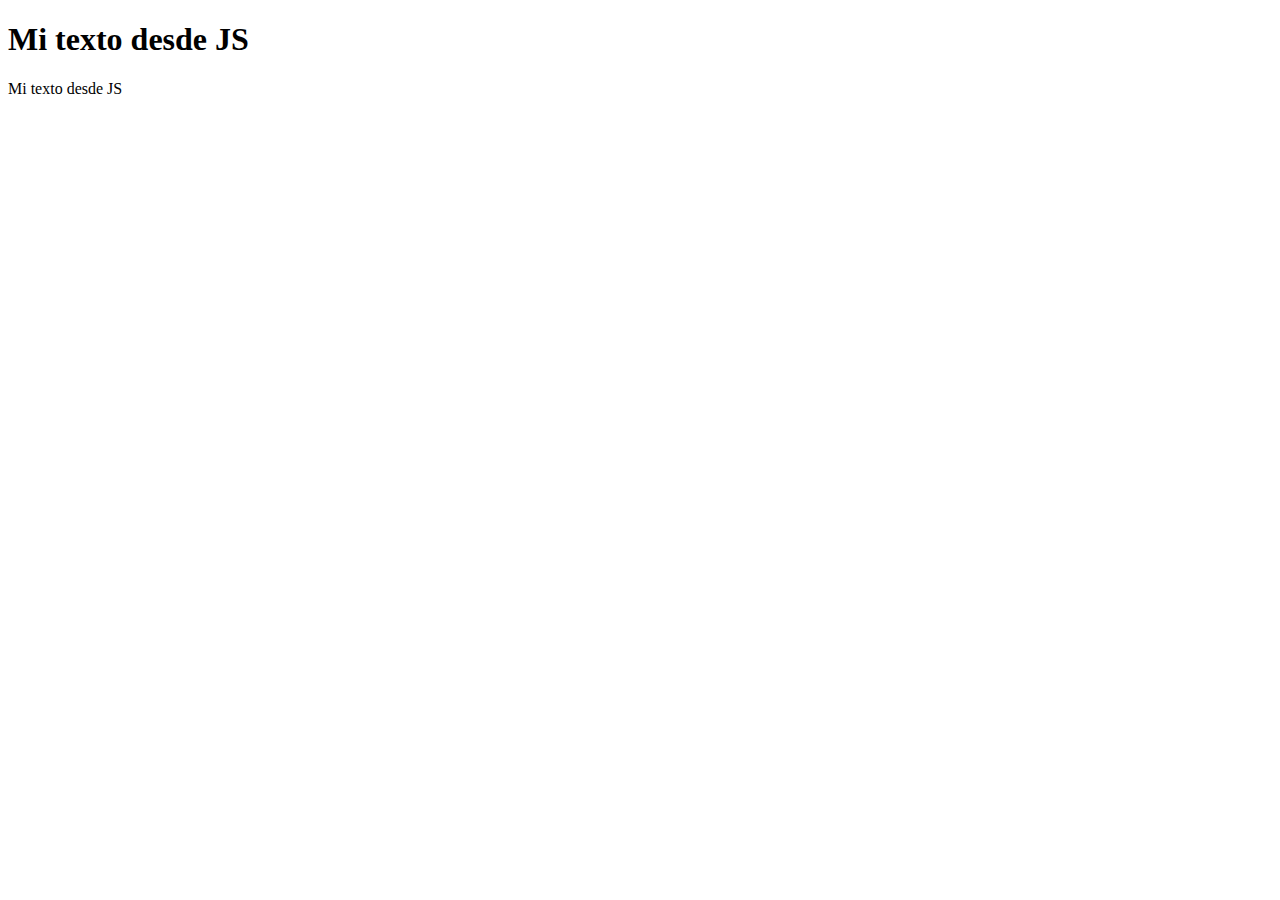
==== 17102024/index.html @ 6096503e "brawl" ====
<!DOCTYPE html>
<html lang="en">
<head>
    <meta charset="UTF-8">
    <meta name="viewport" content="width=device-width, initial-scale=1.0">
    <title>JS</title>
    
</head>
<body>

    <script src="script.js"></script>
</body>
</html>
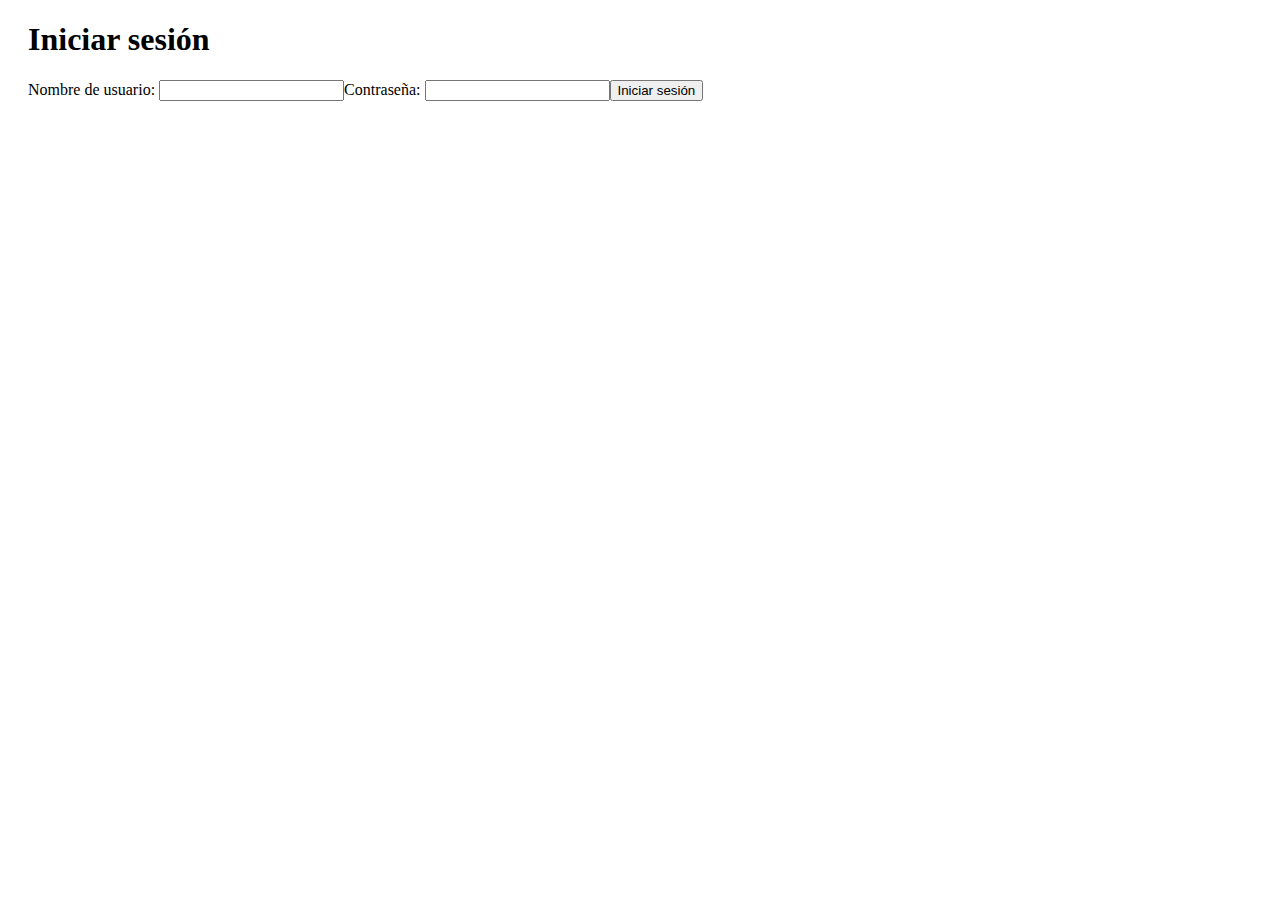
==== commit fb0049c3: "mmmm" ====
--- a/17102024/index.html
+++ b/17102024/index.html
@@ -4,10 +4,10 @@
     <meta charset="UTF-8">
     <meta name="viewport" content="width=device-width, initial-scale=1.0">
     <title>JS</title>
-    
+
 </head>
 <body>
-
+    
     <script src="script.js"></script>
 </body>
 </html>